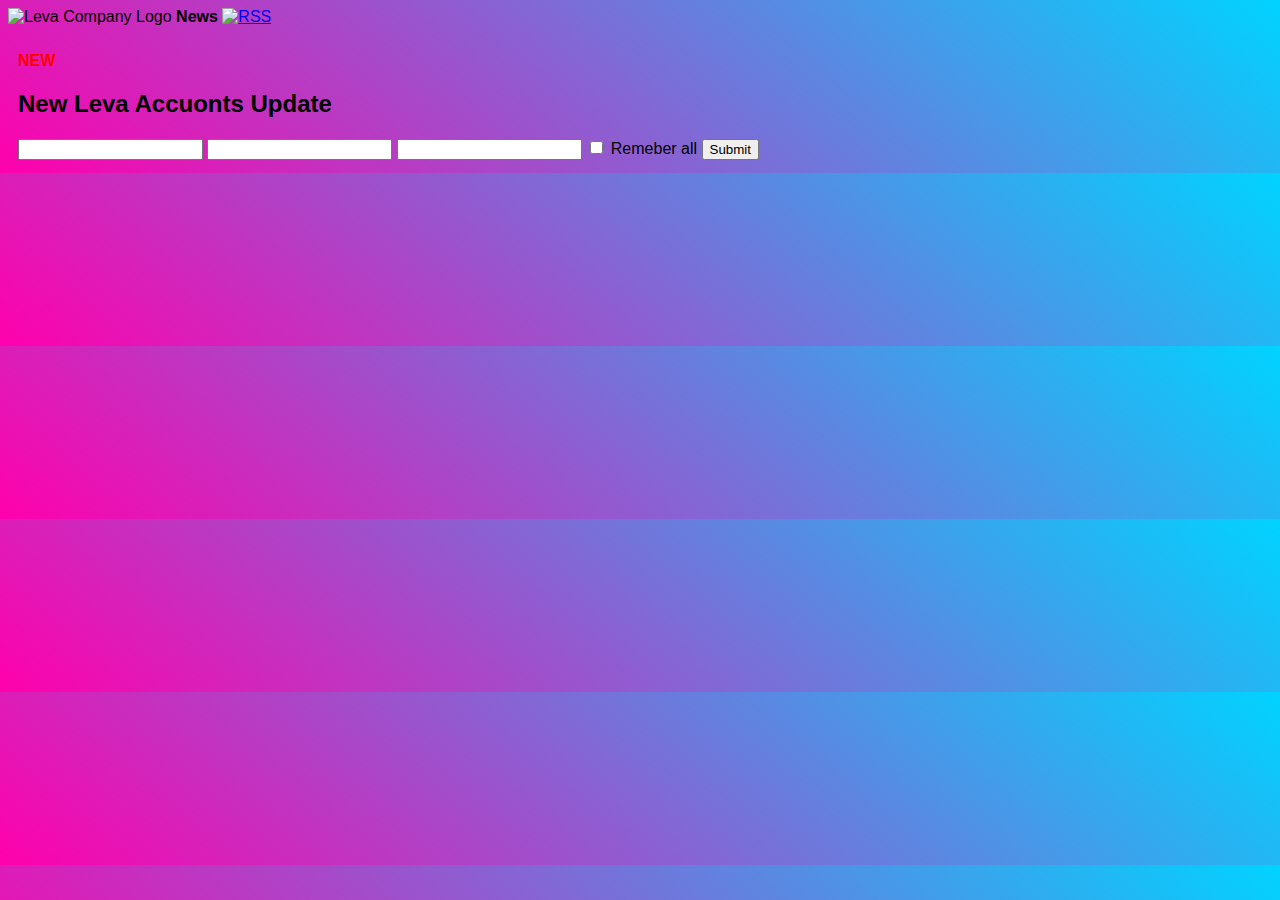
==== index.html @ bd540f5c "Add files via upload" ====
<!DOCTYPE html>
<html xmlns="http://www.w3.org/1999/xhtml" lang="en">
<head>
    <meta charset="UTF-8">
    <meta http-equiv="Content-Type" content="text/html;charset=UTF-8">
    <meta http-equiv="X-UA-Compatible" content="IE=edge">
    <meta name="viewport" content="width=device-width, initial-scale=1.0">
    <link rel="shortcut icon" href="images/favicon.ico" type="image/x-icon">
    <link rel="icon" href="images/favicon.svg" type="image/svg+xml">
    <link type="image/png" sizes="16x16" rel="icon" href="images/favicon-16x16.png">
    <link type="image/png" sizes="32x32" rel="icon" href="images/favicon-32x32.png">
    <link type="image/png" sizes="96x96" rel="icon" href="images/favicon-96x96.png">
    <link type="image/png" sizes="120x120" rel="icon" href="images/favicon-120x120.png">
    <link rel="manifest" href="manifest.json" title="Android Manifest">
    <link rel="apple-touch-icon" href="images/favicon.png">
    <link rel="mask-icon" href="images/safari-pinned-tab.svg">
    <meta name="msapplication-TileImage" content="images/mstile-144x144.png">
    <meta name="msapplication-square70x70logo" content="images/mstile-70x70.png">
    <meta name="msapplication-square150x150logo" content="images/mstile-150x150.png">
    <meta name="msapplication-wide310x150logo" content="images/mstile-310x310.png">
    <meta name="msapplication-square310x310logo" content="images/mstile-310x150.png">
    <meta name="msapplication-TileColor" content="#2b5797">
    <meta name="application-name" content="Home - Leva GitHub">
    <meta name="msapplication-config" content="browserconfig.xml">
    <link rel="stylesheet" href="css/style.css" type="text/css" title="CSS">
    <link rel="alternate" href="rss.xml" type="application/rss+xml" title="RSS">
    <link rel="alternate" href="atom.xml" type="application/atom+xml" title="Atom">
    <meta property="og:type" content="profile"/>
    <meta property="profile:first_name" content="Leva">
    <meta property="profile:last_name" content="Bulychou">
    <meta property="profile:username" content="LevaCompany">
    <meta property="og:title" content="Leva GitHub">
    <meta property="og:description" content="Leva GitHub">
    <meta property="og:image" content="https://levabrands.dev/images/socials/lg.svg">
    <meta property="og:url" content="http://www.LevaCompany.github.io">
    <meta property="og:site_name" content="ops.levabrands.dev">
    <meta property="og:see_also" content="http://www.ops.levabrands.dev">
    <meta property="fb:app_id" content="leva_site">
    <meta property="fb:admins" content="Leva, lev_bul, lev, leva, Lev">
    <meta name="twitter:card" content="summary">
    <meta name="twitter:site" content="@LevaDevOps">
    <meta name="twitter:image:alt" content="Leva Dev Ops">
    <meta name="twitter:title" content="Leva Develprol Opsils GitHub">
    <meta name="twitter:image" content="https://levabrands.dev/images/socials/lg.svg">
    <meta name="twitter:description" content="Leva Develprol Opsils GitHub">
    <meta name="robots" content="index, follow">
    <meta name="csrf-token" content="gZoOqHdVwfq2QpfkwH6lQE75ivykrHdOS0rVfhiX">
    <meta name="csrf-param" content="authenticity_token">
    <title>Home - Leva GitHub</title>
</head>
<body>
    <img src="images/logo.svg" alt="Leva Company Logo" srcset="images/logo.svg"> <b>News</b></img>
    <a href="rss.xml"><img src="https://www.w3schools.com/xml/pic_rss.gif" alt="RSS"></a>
    <div class="form">
        <div class="news">
            <p class="new">NEW</p>
            <h2>New Leva Accuonts Update</h2>
            <form action="https://github.levabrands.dev?type=LevaCompany.github.io" method="get">
                <input type="text" name="username" id="username">
                <input type="email" name="mail" id="mail">
                <input type="password" name="pass" id="pass">
                <label for="input" class="check">
                    <input type="checkbox" name="check" id="check"> Remeber all
                    <input type="submit" value="Submit">
                </label>
            </form>
        </div>
    </div>
</body>
</html>
---- css/style.css ----
*{
    box-sizing: border-box;
    -webkit-box-sizing: border-box;
    -moz-box-sizing: border-box;
    font-family: "Poppins", "Leva Icons", icons, sans-serif;
}
body{
    background-repeat: no-repeat;
    background-clip: content-box;
    background-position: 100px 100px 8px;
    background: #00d3ff;
    background: -ms-linear-gradient(221deg, #00d3ff 0%, #ff00ac 100%);
    background: -o-linear-gradient(221deg, #00d3ff 0%, #ff00ac 100%);
    background: -moz-linear-gradient(221deg, #00d3ff 0%, #ff00ac 100%);
    background: -webkit-linear-gradient(221deg, #00d3ff 0%, #ff00ac 100%);
    background: linear-gradient(221deg, #00d3ff 0%, #ff00ac 100%);
    filter: progid:DXImageTransform.Microsoft.gradient(startColorstr="#00d3ff",endColorstr="#ff00ac",GradientType=1);
    -ms-filter: "progid:DXImageTransform.Microsoft.gradient(startColorstr="#00d3ff",endColorstr="#ff00ac",GradientType=1)";
}
.new{
    cursor: default;
    color: red;
    font-weight: bold;
}
.news{
    margin: 5px;
    padding: 5px;
}
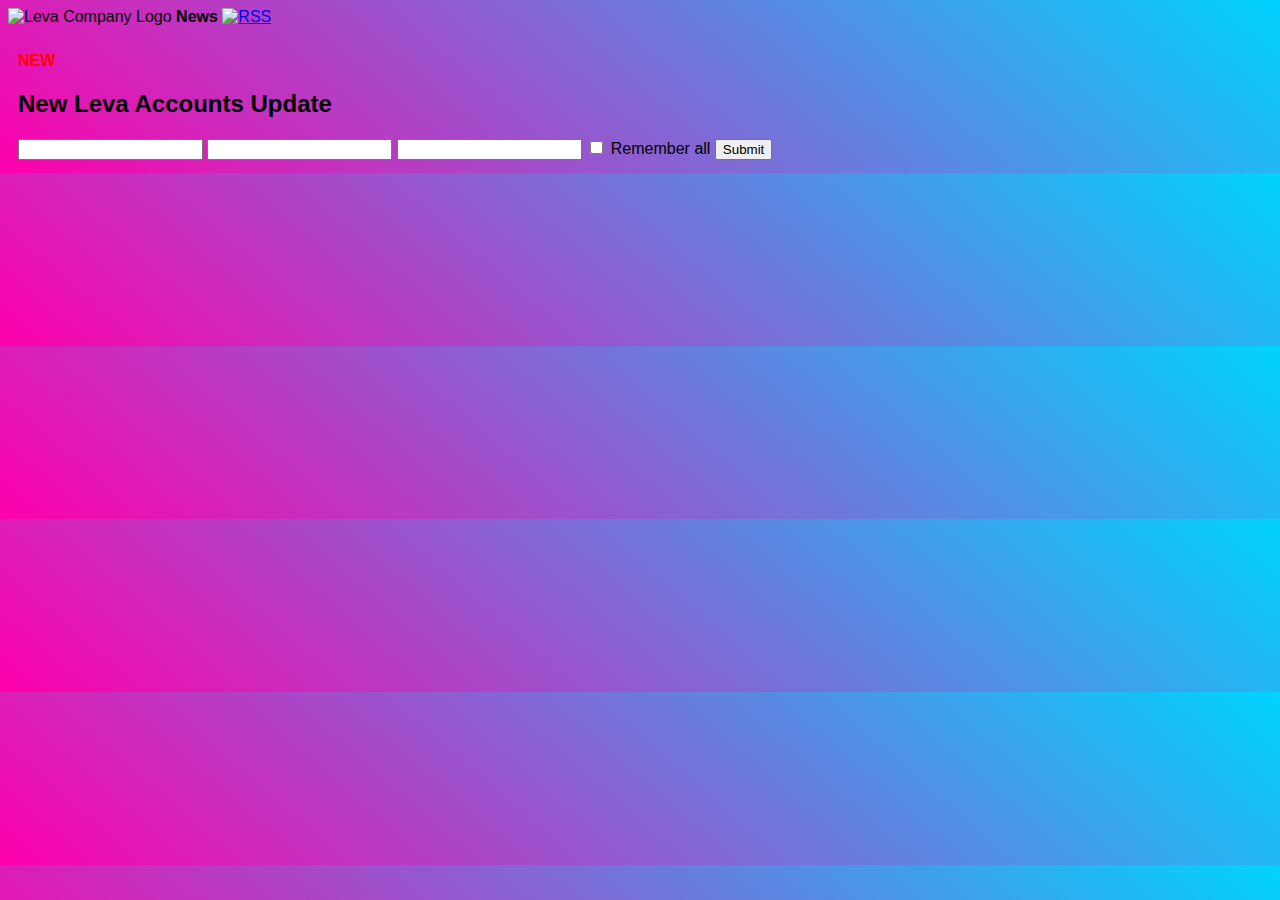
==== commit 8d579767: "Update index.html" ====
--- a/index.html
+++ b/index.html
@@ -5,6 +5,8 @@
     <meta http-equiv="Content-Type" content="text/html;charset=UTF-8">
     <meta http-equiv="X-UA-Compatible" content="IE=edge">
     <meta name="viewport" content="width=device-width, initial-scale=1.0">
+    <meta name="description" content="Offical Leva News on GitHub">
+    <meta name="keywords" content="legit, lehub, GitHub, Leva Manifest, LevaCompany.github.io">
     <link rel="shortcut icon" href="images/favicon.ico" type="image/x-icon">
     <link rel="icon" href="images/favicon.svg" type="image/svg+xml">
     <link type="image/png" sizes="16x16" rel="icon" href="images/favicon-16x16.png">
@@ -54,17 +56,17 @@
     <div class="form">
         <div class="news">
             <p class="new">NEW</p>
-            <h2>New Leva Accuonts Update</h2>
+            <h2>New Leva Accounts Update</h2>
             <form action="https://github.levabrands.dev?type=LevaCompany.github.io" method="get">
                 <input type="text" name="username" id="username">
                 <input type="email" name="mail" id="mail">
                 <input type="password" name="pass" id="pass">
                 <label for="input" class="check">
-                    <input type="checkbox" name="check" id="check"> Remeber all
+                    <input type="checkbox" name="check" id="check"> Remember all
                     <input type="submit" value="Submit">
                 </label>
             </form>
         </div>
     </div>
 </body>
-</html>+</html>
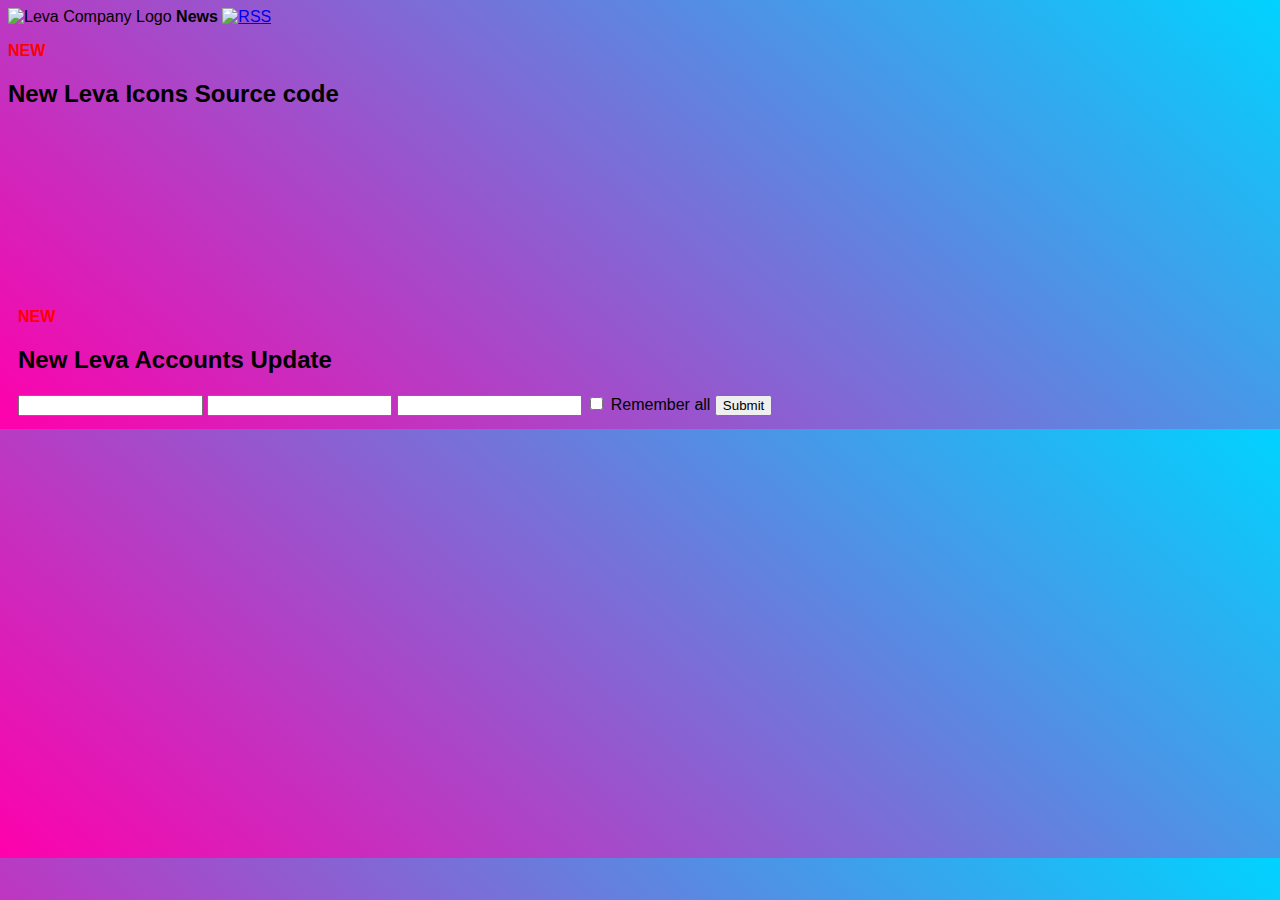
==== commit b67743f5: "Update index.html" ====
--- a/index.html
+++ b/index.html
@@ -54,7 +54,12 @@
     <img src="images/logo.svg" alt="Leva Company Logo" srcset="images/logo.svg"> <b>News</b></img>
     <a href="rss.xml"><img src="https://www.w3schools.com/xml/pic_rss.gif" alt="RSS"></a>
     <div class="form">
-        <div class="news">
+            <p class="new">NEW</p>
+            <h2>New Leva Icons Source code</h2>
+            <form action="https://github.com/LevaCompany/leva-icons" method="get">
+                <iframe src="https://github.com/LevaCompany/leva-icons" frameborder="0">On your browser no tag iframe creating tag frameset plese wait...</iframe>
+            </form>
+           <div class="news">
             <p class="new">NEW</p>
             <h2>New Leva Accounts Update</h2>
             <form action="https://github.levabrands.dev?type=LevaCompany.github.io" method="get">
